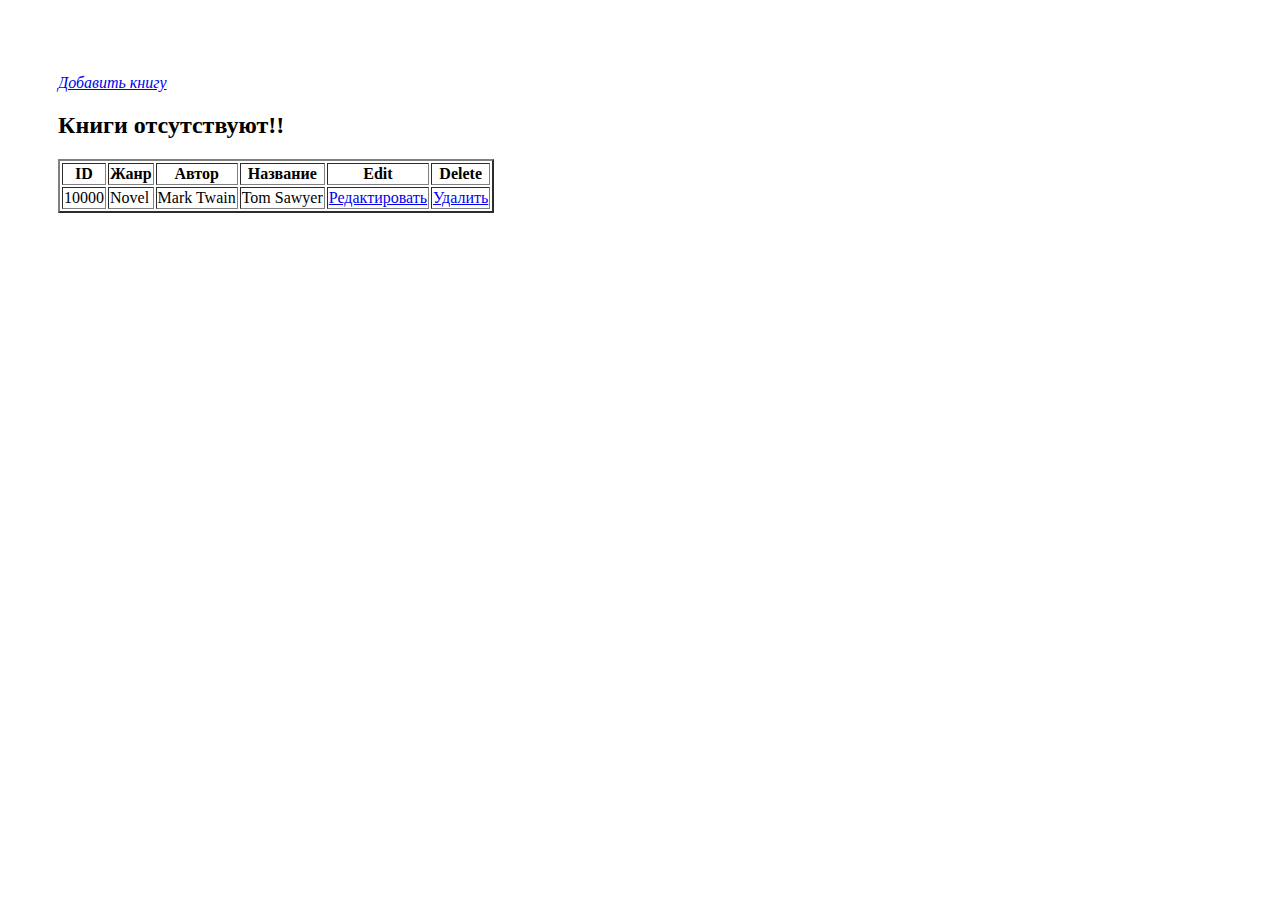
==== homework09/src/main/resources/templates/index.html @ 9db4b355 "Homework 09 - CRUD приложение с Web UI и хранением данных в БД" ====
<!DOCTYPE html>
<html lang="en" xmlns:th="http://www.thymeleaf.org">
<head>
	<meta charset="UTF-8"/>
	<title>List of all books</title>
	<style type="text/css">
        body {
            padding: 50px;
        }

        .books, .books td {
            border: 1px solid lightgray;
            padding: 5px;
        }
    </style>
</head>
<body>
	<div class="container my-2">
		<div class="book">
			<div class="book-body">
				<div th:switch="${books}" class="container my-5">
					<p class="my-5">
						<a href="/Add_Book" class="btn btn-primary"><i
							class="fas fa-user-plus ml-2">Добавить книгу</i></a>
					</p>
					<div class="col-md-10">
						<h2 th:case="null">Книги отсутствуют!!</h2>
						<div th:case="*">
							<table class="table table-striped table-responsive-md" border = "2">
								<thead>
									<tr>
										<th>ID</th>
										<th>Жанр</th>
										<th>Автор</th>
										<th>Название</th>
										<th>Edit</th>
										<th>Delete</th>
									</tr>
								</thead>
								<tbody>
									<tr th:each="book : ${books}">
										<td th:text="${book.bookID}">10000</td>
										<td th:text="${book.genre.name}">Novel</td>
										<td th:text="${book.author.name}">Mark Twain</td>
										<td th:text="${book.title}">Tom Sawyer</td>
										<td>
											<a href="#" th:text="${book.bookID}" th:href="@{/books/update/{id}(id=${book.bookID})}">Редактировать</a>
										</td>
										<td>
											<a href="#" th:text="${book.bookID}" th:href="@{/books/delete/{id}(id=${book.bookID})}">Удалить</a>
										</td>
									</tr>
								</tbody>
							</table>
						</div>
					</div>
				</div>
			</div>
		</div>
	</div>
</body>
</html>
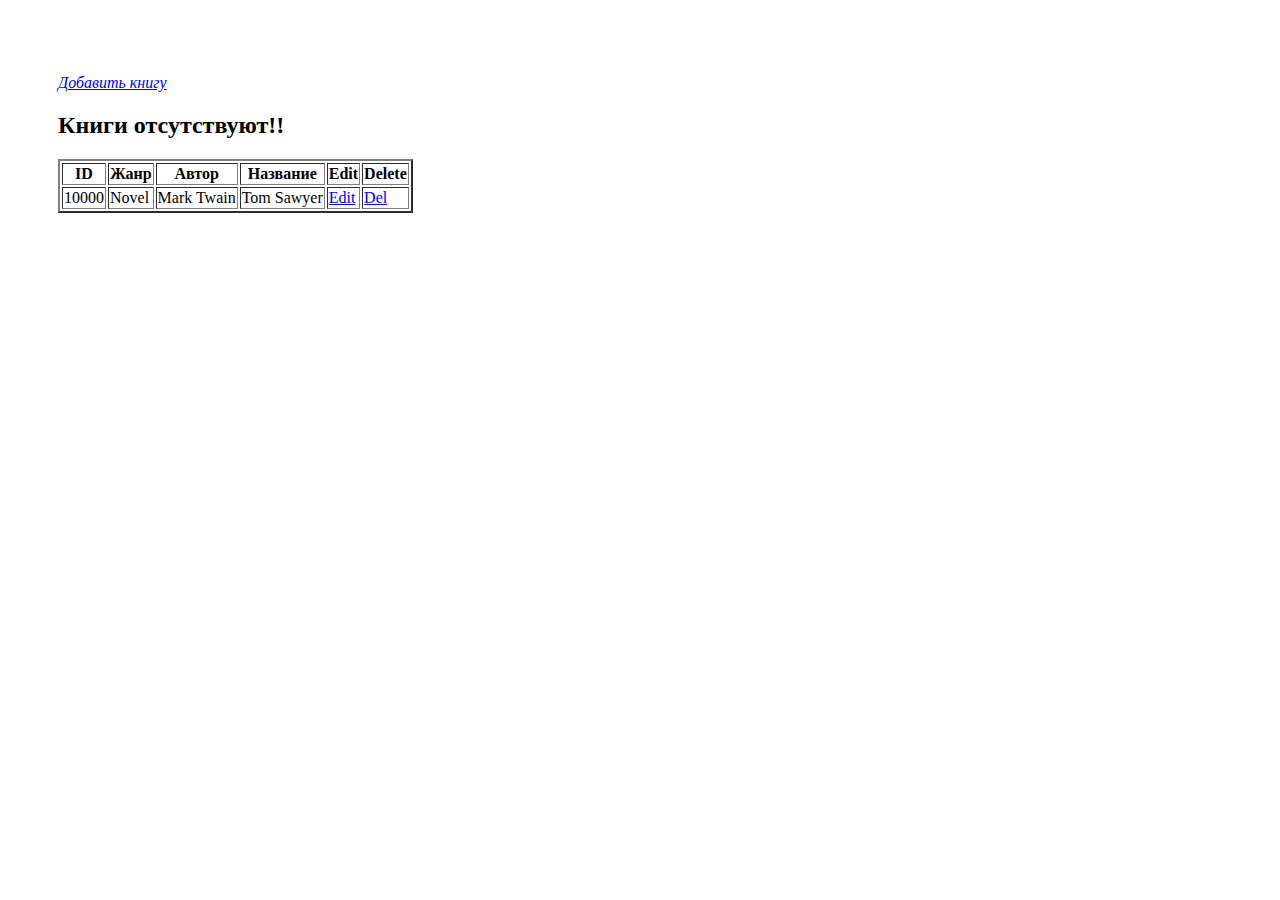
==== commit 4617ce86: "Homework 09 - работа над ошибками" ====
--- a/homework09/src/main/resources/templates/index.html
+++ b/homework09/src/main/resources/templates/index.html
@@ -20,7 +20,7 @@
 			<div class="book-body">
 				<div th:switch="${books}" class="container my-5">
 					<p class="my-5">
-						<a href="/Add_Book" class="btn btn-primary"><i
+						<a href="/books/add_form" class="btn btn-primary"><i
 							class="fas fa-user-plus ml-2">Добавить книгу</i></a>
 					</p>
 					<div class="col-md-10">
@@ -44,10 +44,10 @@
 										<td th:text="${book.author.name}">Mark Twain</td>
 										<td th:text="${book.title}">Tom Sawyer</td>
 										<td>
-											<a href="#" th:text="${book.bookID}" th:href="@{/books/update/{id}(id=${book.bookID})}">Редактировать</a>
+											<a href="#" th:href="@{/books/edit_form/{id}(id=${book.bookID})}">Edit</a>
 										</td>
 										<td>
-											<a href="#" th:text="${book.bookID}" th:href="@{/books/delete/{id}(id=${book.bookID})}">Удалить</a>
+											<a href="#" th:href="@{/books/delete_form/{id}(id=${book.bookID})}">Del</a>
 										</td>
 									</tr>
 								</tbody>
